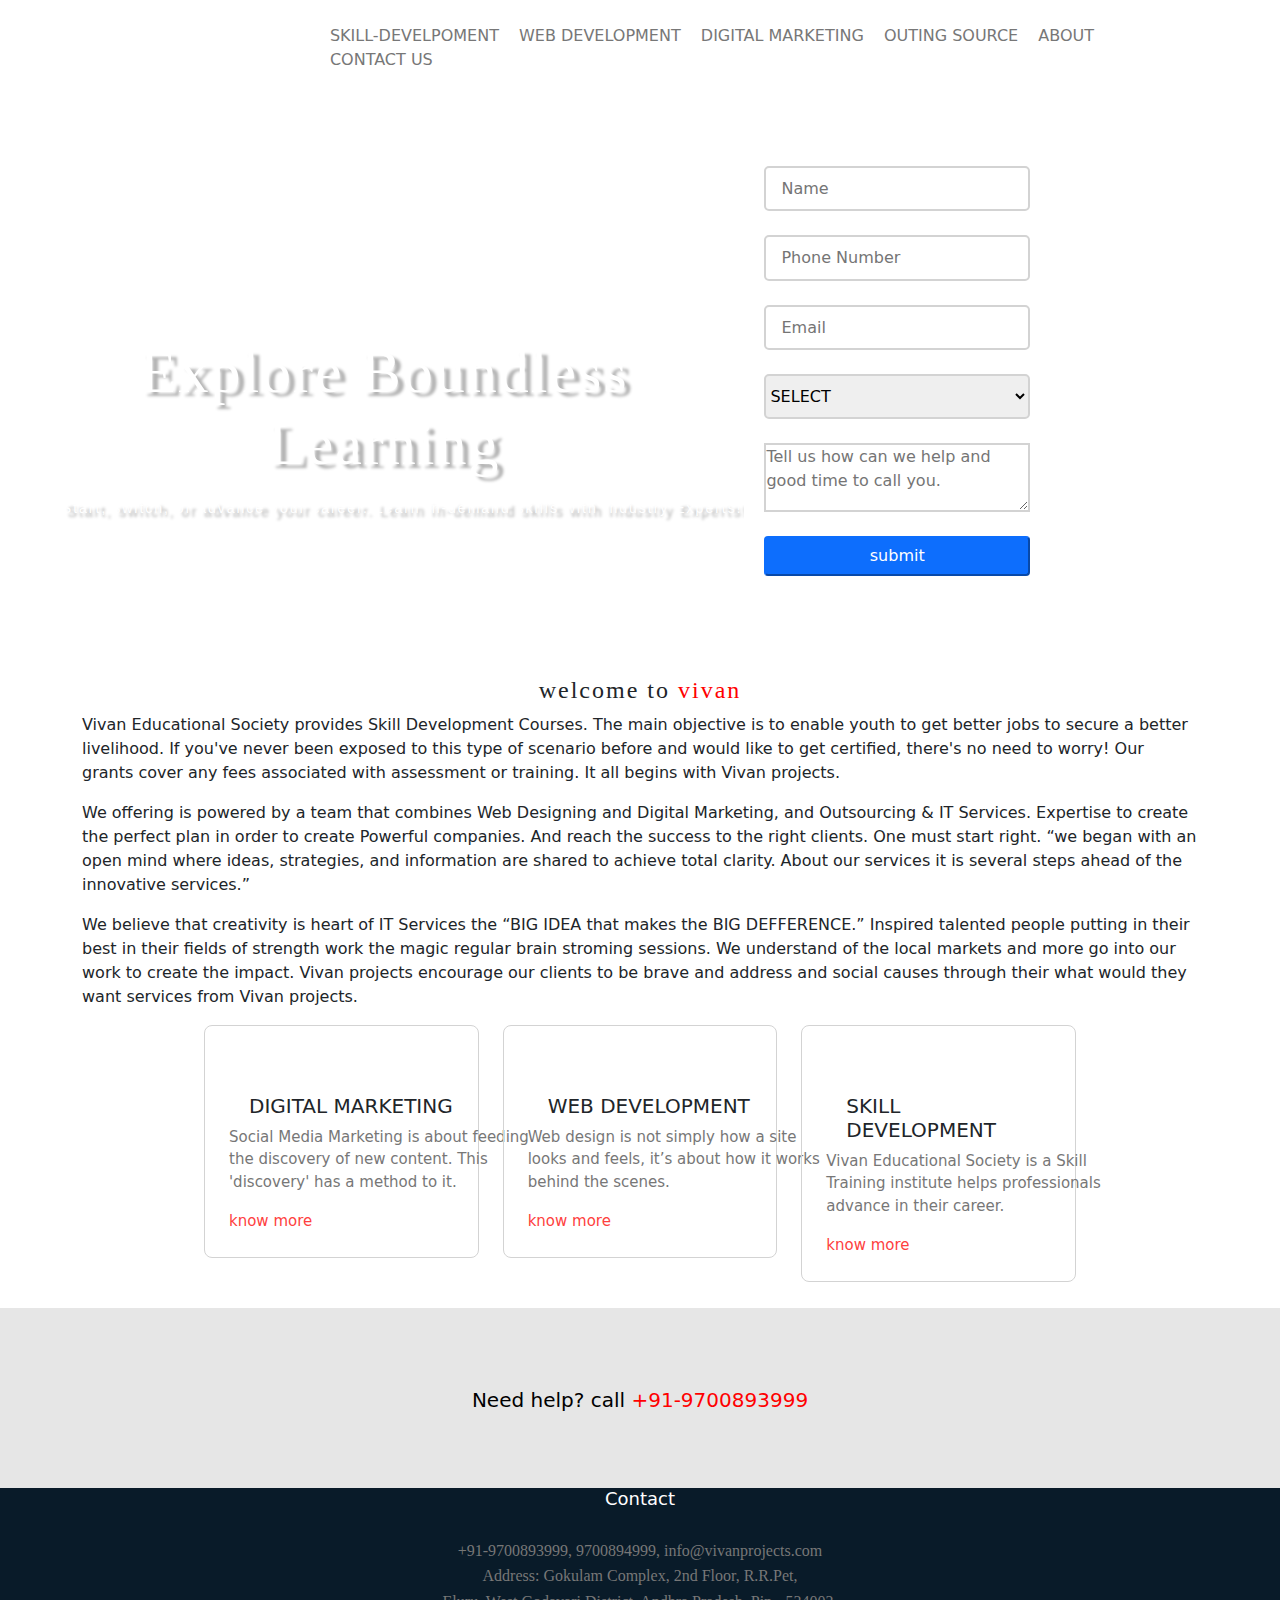
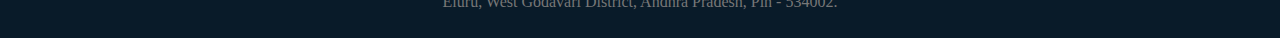
==== index.html @ 63da2959 "Add files via upload" ====
<!DOCTYPE html>
<html lang="en">

<head>
    <meta charset="UTF-8">
    <link rel="stylesheet" href="index.css">
    <link rel="stylesheet" href="index.css.map">
    <link rel="stylesheet" href="index.scss">
    <link rel="icon" href="././assets/icons/logo.png">
    <meta name="viewport" content="width=device-width, initial-scale=1.0">
    <link href="https://cdn.jsdelivr.net/npm/bootstrap@5.3.3/dist/css/bootstrap.min.css" rel="stylesheet"
        integrity="sha384-QWTKZyjpPEjISv5WaRU9OFeRpok6YctnYmDr5pNlyT2bRjXh0JMhjY6hW+ALEwIH" crossorigin="anonymous">
        <link rel="stylesheet" href="https://cdnjs.cloudflare.com/ajax/libs/font-awesome/4.7.0/css/font-awesome.min.css">
    <link rel="stylesheet" href="./assets/bootstrap-icons-1.11.3/bootstrap-icons-1.11.3/font/bootstrap-icons.min.css">
        <title>vivan project</title>
</head>

<body>
    <div class="part-1">
        <div class="middle">
            <div class="logo">
                <img src="././assets/icons/vivanLogo.png" alt="" />
                <nav>
                    <div class="runner">
                        <a href="./skill.html" target="_blank">SKILL-DEVELPOMENT</a>
                        <a href="./web.html" target="_blank">WEB DEVELOPMENT</a>
                        <a href="./skill.html" target="_blank">DIGITAL MARKETING</a>
                        <a href="#">OUTING SOURCE</a>
                        <a href="#">ABOUT</a>
                        <a href="#">CONTACT US</a>
                    </div>

                    
                </nav>
            </div>
        </div>
        
    </div>

    <div class="part-2">
        <div class="middle">
            <div class="banner">
                <div class="manual">
                    <h1> Explore Boundless Learning</h1>
                    <p>Start, switch, or advance your career. Learn in-demand skills with Industry Experts!</p>
                </div>
                <div class="block">


                    <input placeholder="Name"><br>
                    <input placeholder="Phone Number"><br>
                    <input placeholder="Email"><br>
                    
                    <select name="" id="">
                        <option value="">SELECT</option>
                        <option value="">SKILL DEVELOPMENT</option>
                        <option value="">WEB DEVELOPMENT</option>
                        <option value="">DIGITAL MARKETINGT</option>
                        <option value="">OUTSOURCING</option>
                        <option value="">HIRING</option>
                        <option value="">OTHERS</option>


                    </select><br>
                    <textarea placeholder="Tell us how can we help and good time to call you." name="" id="" cols="30"
                        rows="5"></textarea><br>
                    <button>submit</button>

                </div>


            </div>
        </div>
    </div>
    <section>
        <div class="container">
            <div class="row">
                <div class="part-3">
                    <div class="middle">
                        <div class="paragraph">
                            <h4>welcome to <span>vivan</span></h4>
                            <p>Vivan Educational Society provides Skill Development Courses. The main objective is to
                                enable youth to get better jobs to secure a better livelihood. If you've never been
                                exposed to this type of scenario before and would like to get certified, there's no need
                                to worry! Our grants cover any fees associated with assessment or training.
                                It all begins with Vivan projects. </p>
                                <p>We offering is powered by a team that combines Web
                                    Designing and Digital Marketing, and Outsourcing & IT Services. Expertise to create the
                                    perfect plan in order to create Powerful companies. And reach the success to the right
                                    clients. One must start right. “we began with an open mind where ideas, strategies, and
                                    information are shared to achieve total clarity. About our services it is several steps
                                    ahead of the innovative services.”
    
                                   </p>
                                   <p> We believe that creativity is heart of IT Services the “BIG IDEA that makes the BIG
                                    DEFFERENCE.” Inspired talented people putting in their best in their fields of strength
                                    work the magic regular brain stroming sessions. We understand of the local markets and
                                    more go into our work to create the impact. Vivan projects encourage our clients to be
                                    brave and address and social causes through their what would they want services from
                                    Vivan projects.</p>
                        </div>
                    </div>
                </div>
            </div>
        </div>
    </section>
    <section class="usual">
        <div class="container">
            <div class="row">

                <div class="col-4 col">
                    <div class="carD">
                        <img src="./assets/images/social.jpg" alt="">
                        
                        <div class="person">
                            <h2>DIGITAL MARKETING</h2>
                            <p>Social Media Marketing is about feeding the discovery of new content. This 'discovery' has a
                                method to it.</p>
                                <div class="vinay"><a href="#">know more <i class="bi bi-chevron-double-right"></i></a></div>
                    </div>
                        </div> 
                </div>
                <div class="col-4 col">

                    <div class="cArd">
                        <img src="./assets/images/web.jpg" alt="">
                        <div class="person">
                            <h2>WEB DEVELOPMENT</h2>
                            <p>Web design is not simply how a site looks and feels, it’s about how it works behind the scenes.
                            </p>
                            <div class="vinay"><a href="#">know more <i class="bi bi-chevron-double-right"></i></a></div>
                    </div>
                    </div>
                </div>
                <div class="col-4 col">
                    <div class="caRd">
                        <img src="./assets/images/skill.jpg" alt="">
                        <div class="person">
                            <h2>SKILL DEVELOPMENT</h2>
                            <p>Vivan Educational Society is a Skill Training institute helps professionals advance in their
                                career.</p>
                                <div class="vinay"><a href="#">know more <i class="bi bi-chevron-double-right"></i></a></div>
                            </div>
                    
                </div>

            </div>
        </div>
    </div>
    </section>
    <div class="renual">
        <div class="col-12">
            <h3>Need help? call<span> +91-9700893999</span></h3>
        </div>

    </div>
    </div>

    <footer>
                    <div class="footSec">
                        <div class="col-12 ">
                            <h3>Contact</h3>
                            <p> +91-9700893999, 9700894999,  info@vivanprojects.com <br>
                                Address: Gokulam Complex, 2nd Floor, R.R.Pet, <br>
                                Eluru, West Godavari District, Andhra Pradesh, Pin - 534002.</p>
                        </div>
                    </div>
                </div>
            </div>
    </footer>
    

    <script src="https://cdn.jsdelivr.net/npm/bootstrap@5.3.3/dist/js/bootstrap.bundle.min.js"
        integrity="sha384-YvpcrYf0tY3lHB60NNkmXc5s9fDVZLESaAA55NDzOxhy9GkcIdslK1eN7N6jIeHz"
        crossorigin="anonymous"></script>
</body>

</html>
---- index.css ----
* {
  padding: 0px;
  margin: 0px;
}

.part-1 .middle .logo {
  display: flex;
  justify-content: space-between;
  align-items: center;
  padding: 24px;
}
.part-1 .middle .logo img {
  width: 300px;
  vertical-align: middle;
  font-family: Arial, Helvetica, sans-serif;
  padding-left: 100px;
}
.part-1 .middle .logo nav {
  margin-right: 80px;
  font-family: system-ui, -apple-system, BlinkMacSystemFont, "Segoe UI", Roboto, Oxygen, Ubuntu, Cantarell, "Open Sans", "Helvetica Neue", sans-serif;
}
.part-1 .middle .logo nav a {
  text-decoration: none;
  margin-left: 15px;
  color: #777;
  font-weight: 400;
  text-transform: uppercase;
}
.part-1 .middle .logo nav a:hover {
  color: red;
}

.part-2 {
  background-image: url(./assets/images/bg.jpg);
  background-repeat: no-repeat;
  background-size: cover;
  height: 550px;
}
.part-2 .middle .banner {
  display: flex;
  justify-content: space-between;
  padding-right: 80px;
  text-align: center;
}
.part-2 .middle .banner .manual {
  letter-spacing: 2px;
  font-weight: 400;
  font-size: 20px;
  text-shadow: 6px 4px 3px rgba(0, 0, 0, 0.3);
  padding-top: 150px;
}
.part-2 .middle .banner .manual h1 {
  font-family: oswald !important;
  font-size: 60px;
  letter-spacing: 2px;
  font-weight: 300;
  text-shadow: 6px 4px 3px rgba(0, 0, 0, 0.3);
  color: white;
  padding-top: 90px;
  margin-left: 24px;
}
.part-2 .middle .banner .manual p {
  font-size: 14px;
  padding-top: 10px;
  font-weight: 400;
  color: #ffffff;
  font-family: "Segoe UI", Tahoma, Geneva, Verdana, sans-serif;
  padding-left: 60px;
}
.part-2 .middle .block {
  display: flex;
  flex-direction: column;
  width: 26%;
  background-color: white;
  height: 400px;
  margin-right: 150px;
  padding: 20px;
  margin-top: 50px;
  height: 450px;
  border-radius: 8px;
}
.part-2 .middle .block input {
  height: 80px;
  border-radius: 5px;
  padding-left: 15px;
  border: 2px solid lightgray;
}
.part-2 .middle .block select {
  border-radius: 5px;
  height: 80px;
  border: 2px solid lightgray;
}
.part-2 .middle .block textarea {
  border: 2px solid lightgrey;
}
.part-2 .middle .block Button {
  color: #fff;
  background-color: #0d6efd;
  border-color: #0d6efd;
  height: 70px;
  border-radius: 4px;
}

.part-3 .middle .paragraph h4 {
  text-align: center;
  font-weight: 500;
  font-size: 24px;
  letter-spacing: 2px;
  font-family: "oswald";
  margin-top: 30px;
}
.part-3 .middle .paragraph h4 span {
  color: red;
  font-weight: 500;
  font-size: 24px;
  letter-spacing: 2px;
  font-family: "oswald";
}
.part-3 .middle .paragraph h4 p {
  padding: 20px;
}

.usual {
  padding-left: 15%;
  padding-right: 15%;
}
.usual .carD {
  border: lightgray 0.2px solid;
  border-radius: 8px;
}
.usual .carD img {
  width: 100%;
  border-radius: 8px;
}
.usual .cArd {
  border: lightgray 0.2px solid;
  border-radius: 8px;
  margin-bottom: 50px;
}
.usual .cArd img {
  width: 100%;
  border-radius: 8px;
}
.usual .caRd {
  border: lightgray 0.2px solid;
  border-radius: 8px;
}
.usual .caRd img {
  width: 100%;
  border-radius: 8px;
}
.usual .person {
  padding: 24px;
}
.usual .person h2 {
  font-size: 1.25rem;
  margin-left: 20px;
  padding-top: 20px;
  font-family: system-ui, -apple-system, BlinkMacSystemFont, "Segoe UI", Roboto, Oxygen, Ubuntu, Cantarell, "Open Sans", "Helvetica Neue", sans-serif;
}
.usual .person p {
  font-weight: 400;
  color: #777;
  font-family: system-ui, -apple-system, BlinkMacSystemFont, "Segoe UI", Roboto, Oxygen, Ubuntu, Cantarell, "Open Sans", "Helvetica Neue", sans-serif;
  width: 300px;
  font-size: 15px;
}
.usual .vinay a {
  color: #fe3f40;
  font-size: 15px;
  font-weight: 500;
  text-decoration: none;
}
.usual .vinay a:hover {
  color: blue;
}

.renual {
  padding-top: 80px;
  background-color: rgba(211, 211, 211, 0.575);
  height: 180px;
}
.renual h3 {
  color: black;
  text-align: center;
  font-size: 20px;
}
.renual h3 span {
  color: red;
}

.footSec {
  height: 150px;
  background: #091b29;
  color: #798996;
  text-align: center;
  line-height: 1.6;
}
.footSec h3 {
  text-align: center;
  font-size: 18px;
  color: #fff;
  margin-top: 0;
}
.footSec p {
  text-align: center;
  padding-top: 20px;
  font-weight: 400;
  color: #777;
  font-family: roboto;
}/*# sourceMappingURL=index.css.map */
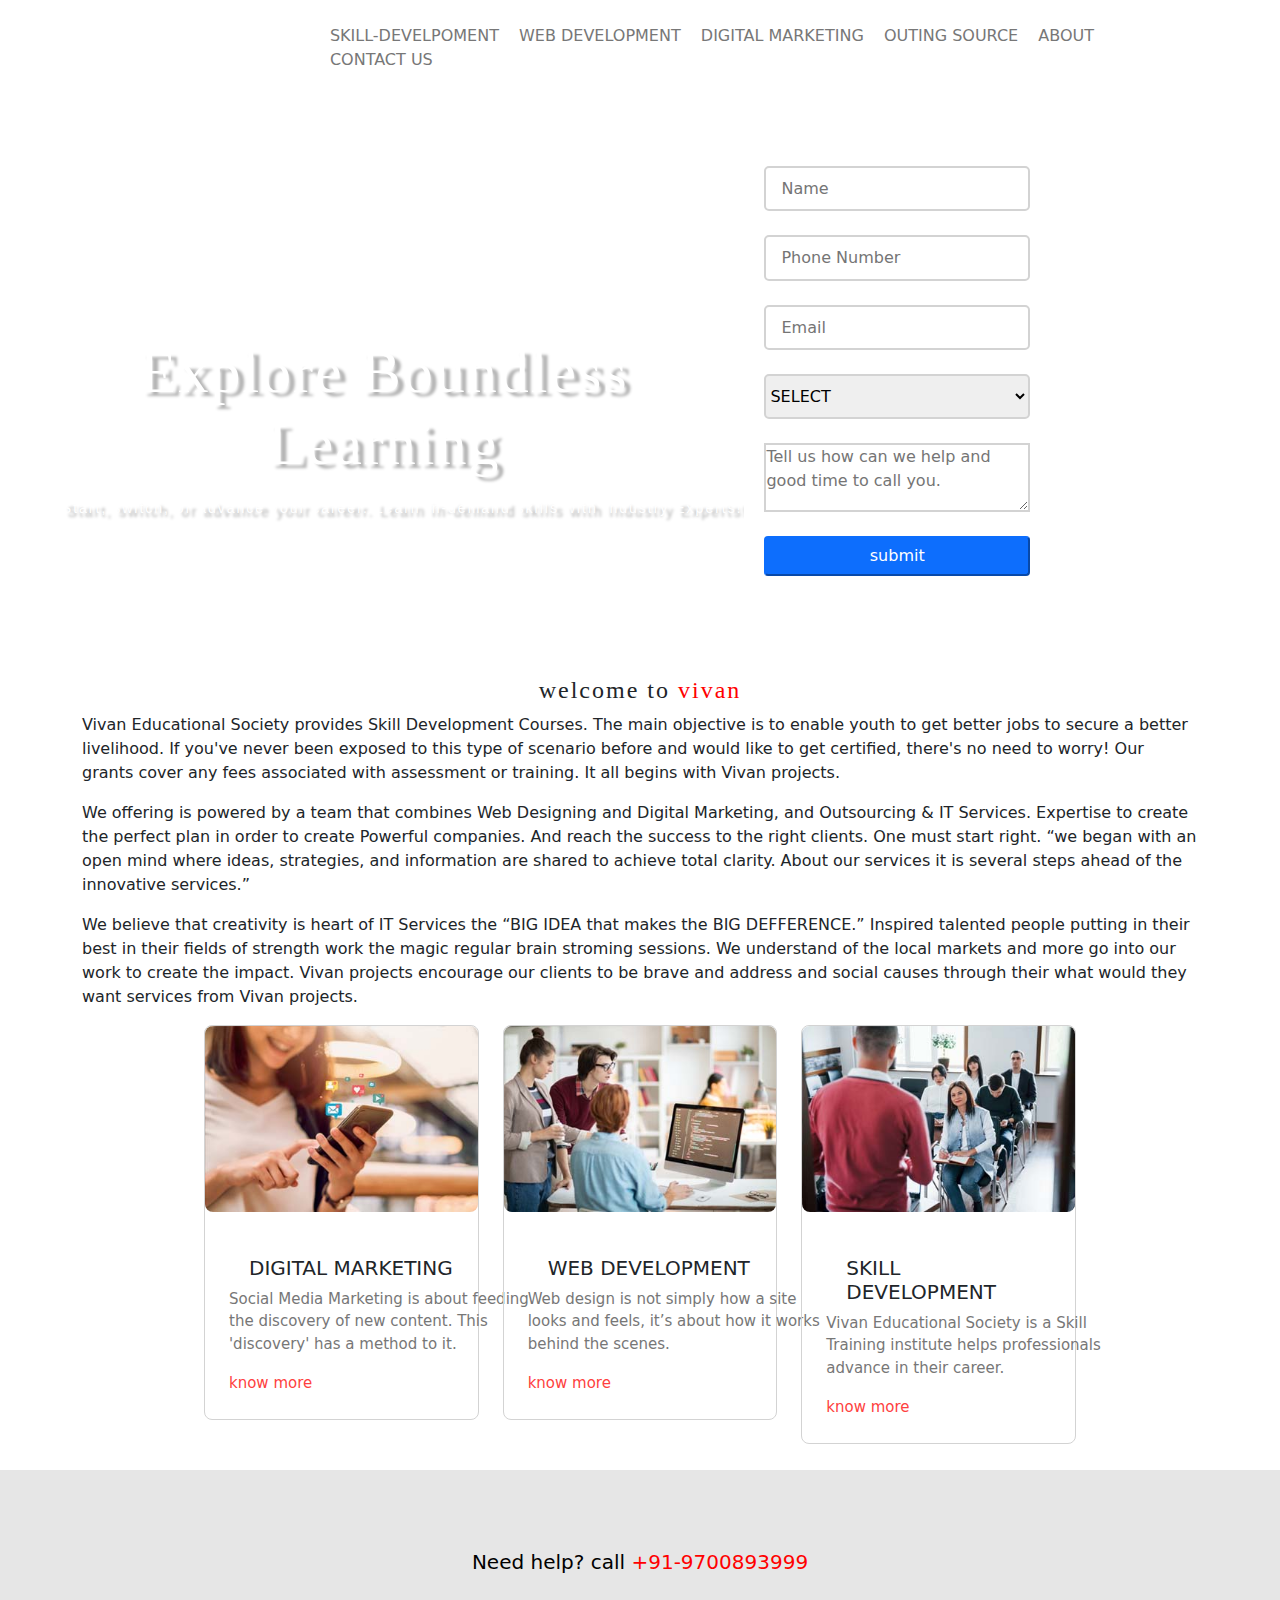
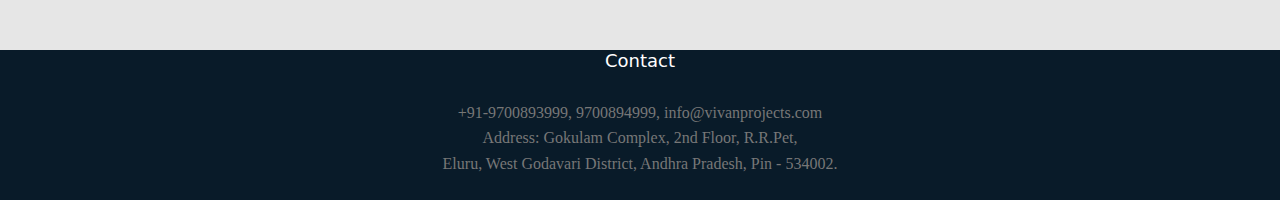
==== commit 64d1ee8b: "Update index.html" ====
--- a/index.html
+++ b/index.html
@@ -6,7 +6,7 @@
     <link rel="stylesheet" href="index.css">
     <link rel="stylesheet" href="index.css.map">
     <link rel="stylesheet" href="index.scss">
-    <link rel="icon" href="././assets/icons/logo.png">
+    <link rel="icon" href="logo.png">
     <meta name="viewport" content="width=device-width, initial-scale=1.0">
     <link href="https://cdn.jsdelivr.net/npm/bootstrap@5.3.3/dist/css/bootstrap.min.css" rel="stylesheet"
         integrity="sha384-QWTKZyjpPEjISv5WaRU9OFeRpok6YctnYmDr5pNlyT2bRjXh0JMhjY6hW+ALEwIH" crossorigin="anonymous">
@@ -19,7 +19,7 @@
     <div class="part-1">
         <div class="middle">
             <div class="logo">
-                <img src="././assets/icons/vivanLogo.png" alt="" />
+                <img src="vivanLogo.png" alt="" />
                 <nav>
                     <div class="runner">
                         <a href="./skill.html" target="_blank">SKILL-DEVELPOMENT</a>
@@ -110,7 +110,7 @@
 
                 <div class="col-4 col">
                     <div class="carD">
-                        <img src="./assets/images/social.jpg" alt="">
+                        <img src="social.jpg" alt="">
                         
                         <div class="person">
                             <h2>DIGITAL MARKETING</h2>
@@ -123,7 +123,7 @@
                 <div class="col-4 col">
 
                     <div class="cArd">
-                        <img src="./assets/images/web.jpg" alt="">
+                        <img src="web.jpg" alt="">
                         <div class="person">
                             <h2>WEB DEVELOPMENT</h2>
                             <p>Web design is not simply how a site looks and feels, it’s about how it works behind the scenes.
@@ -134,7 +134,7 @@
                 </div>
                 <div class="col-4 col">
                     <div class="caRd">
-                        <img src="./assets/images/skill.jpg" alt="">
+                        <img src="skill.jpg" alt="">
                         <div class="person">
                             <h2>SKILL DEVELOPMENT</h2>
                             <p>Vivan Educational Society is a Skill Training institute helps professionals advance in their
@@ -175,4 +175,4 @@
         crossorigin="anonymous"></script>
 </body>
 
-</html>+</html>
